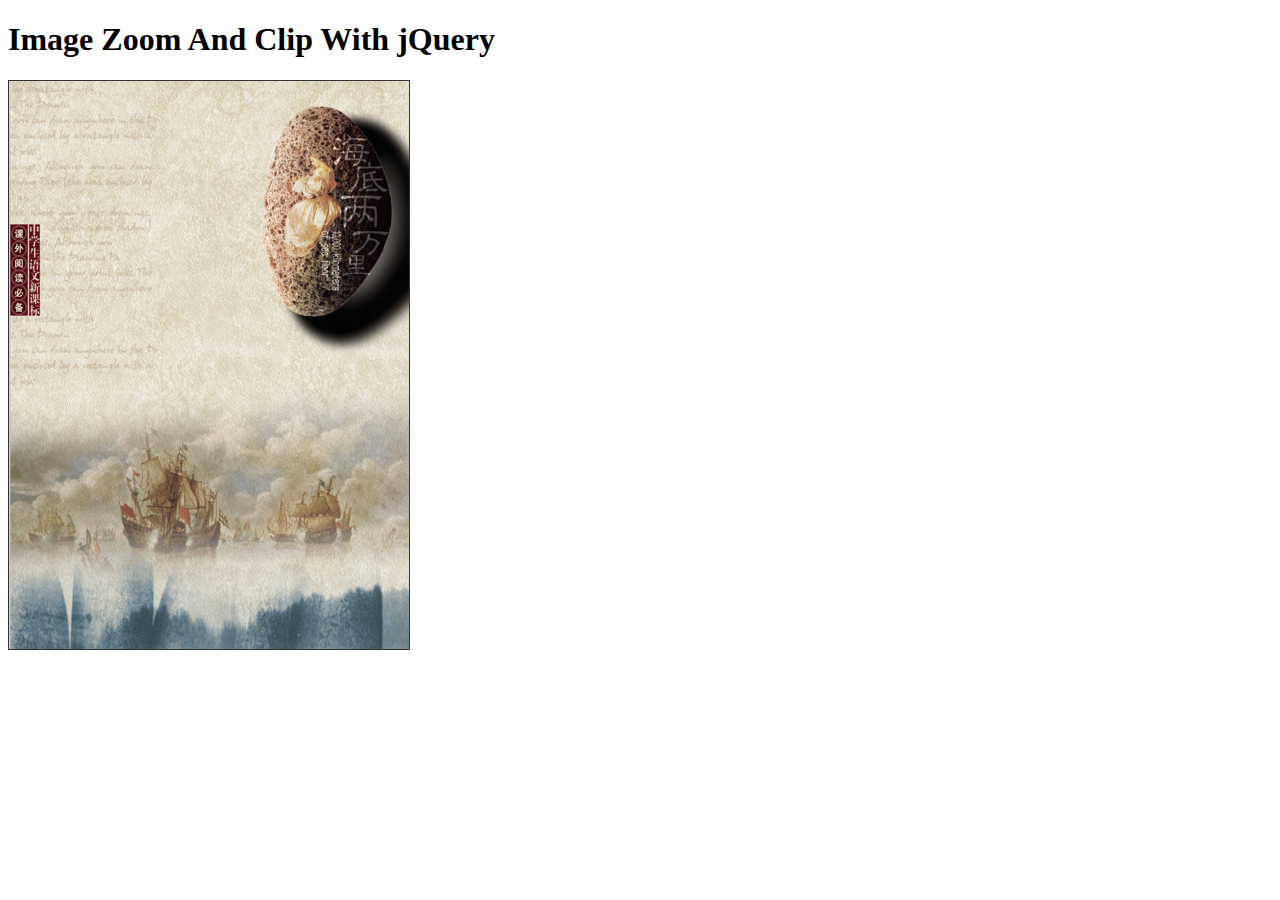
==== src/main/webapp/test.html @ a31f5bbb "优化界面" ====
<!DOCTYPE HTML>
<html>
<head>
    <title>Image Zoom With jQuery</title>
    <style type="text/css">
        #view {
            border: 1px solid #333333 ;
            overflow: hidden ;
            position: relative ;
            width: 400px ;
        }
        #image {
            display: block ;
            left: 0px ;
            top: 0px ;
        }
        #zoom {
            cursor: pointer ;
            display: none ;
            height: 200px ;
            position: absolute ;
            width: 200px ;
            z-index: 100 ;
        }

    </style>
    <script type="text/javascript" src="static/js/jquery-1.10.1.min.js"></script>
    <script type="text/javascript">

        // When the WINDOW is ready, initialize. We are going with
        // the window load rather than the document so that we
        // know our image will be ready as well (complete with
        // gettable dimentions).
        $( window ).load(function(){

// First, let's get refernces to the elements we will
// be using.
            var view = $( "#view" );
            var image = $( "#image" );

// Create the ZOOM element - this will be added with
// Javascript since it's more of an "effect".
            var zoom = $( "<a id='zoom'><span><br /></span></a>" );

// Before we start messing with the scripts, let's
// update the display to allow for the absolute
// positioning of the image and zoomer.

// Set an explicit height / width on the view based
// on the initial size of the image.
            view.width( image.width() );
            view.height( image.height() );

// Now that the view has an explicit width and height,
// we can change the displays for positioning.
            image.css( "position", "absolute" );

// Set an exlicit height on the image (to make sure
// that some of the later calcualtions don't get
// messed up - I saw some irradic caculated-height
// behavior).
            image.height( image.height() );

// Before we add the zoom square, we need it to match
// the aspect ratio of the image.
            zoom.width( Math.floor( image.width() / 2 ) );
            zoom.height( Math.floor( image.height() / 2 ) );

// Now, add the zoom square to the view.
            view.append( zoom );


// ---------------------------------------------- //
// ---------------------------------------------- //


// Now that we have our UI set up physically, we need
// to bind the event handlers.

// We want to show and hide the zoom only when the
// user hovers over the view.
            view.hover(
                    function( event ){
// Show the soom.
                        zoom.show();
                    },
                    function( event ){
// Hide the zoom.
                        zoom.hide();
                    }
            );


// As the user mouses over the view, we can get the
// mouse coordinates in terms of the page; we need
// to be able to translate those into VIEW-based
// X and Y cooridates. As such, let's get the offset
// of the view as our base 0x0 coordinate.
//
// NOTE: We are doing this here so that we do it once,
// rather than every time the mouse moves.
            viewOffset = view.offset();

// Get the jQuery-ed version of the window as we will
// need to access it's scroll offsets every time the
// mouse moves over the div.
//
// NOTE: This will change the change the refernce to
// "window" for all of the code in this closure.
            var window = $( window );


// As the user moves across the view, we want to move
// the zoom square with them.
            view.mousemove(
                    function( event ){
// Get the window scroll top; the mouse
// position is relative to the window, NOT
// the document.
                        var windowScrollTop = window.scrollTop();
                        var windowScrollLeft = window.scrollLeft();

// Translate the mouse X / Y into view-local
// coordinates that can be used to position
// the zoom box.
                        setZoomPosition(
                                Math.floor(
                                        event.clientX - viewOffset.left + windowScrollLeft
                                ),
                                Math.floor(
                                        event.clientY - viewOffset.top + windowScrollTop
                                )
                        );
                    }
            );


// I position the zoom box within the view based on
// the given view-local mouse coordinates.
            var setZoomPosition = function( mouseLeft, mouseTop ){
// Ideally, we want to keep the zoom box centered
// on the mouse. As such, we want the given mouse
// left and mouse top coordiantes to be in the
// middle of the zoom box.
                var zoomLeft = (mouseLeft - (zoom.width() / 2));
                var zoomTop = (mouseTop - (zoom.height() / 2))

// As we move the zoom box around, however, we
// never want it to go out of bounds of the view.

// Protect the top-left bounds.
                zoomLeft = Math.max( zoomLeft, 0 );
                zoomTop = Math.max( zoomTop, 0 );

// Protect the bottom-right bounds. Because the
// bottom and right need to take the dimensions
// of the zoom box into account, be sure to use
// the outer width to include the border.
                zoomLeft = Math.min(
                        zoomLeft,
                        (view.width() - zoom.outerWidth())
                );
                zoomTop = Math.min(
                        zoomTop,
                        (view.height() - zoom.outerHeight())
                );

// Position the zoom box in the bounds of the
// image view box.
                zoom.css({
                    left: (zoomLeft + "px"),
                    top: (zoomTop + "px")
                });
            };


// Now that we have the mouse movements being tracked
// properly, we need to track the click on the zoom to
// zoom in the image on demand. To do that, however,
// we need to start storing some information with the
// image so we can manipulate it as needed.
            image.data({
                zoomFactor: (view.width() / zoom.width()),
                zoom: 1,
                top: 0,
                left: 0,
                width: image.width(),
                height: image.height(),
                originalWidth: image.width(),
                originalHeight: image.height()
            });


// Now, let's attach the click event handler to the
// zoom box.
            zoom.click(
                    function( event ){
// First, prevent the default since this is
// not a navigational link.
                        event.preventDefault();

// Let's pass the position of the zoom box
// off to the function that is responsible
// for zooming the image.
                        zoomImage(
                                zoom.position().left,
                                zoom.position().top
                        );
                    }
            );


// I take the zoom box coordinates and translate them
// into an actual image zoom based on the existing
// zoom and offset of the image.
//
// NOTE: We don't care about the dimensions of the
// zoom box itself as those should have already been
// properly translated into the zoom *factor*.
            var zoomImage = function( zoomLeft, zoomTop ){
// Get a reference to the image data object so we
// don't need to keep retreiving it.
                var imageData = image.data();

// Check to see if we have reached the max zoom
// or if the image is currently animating.
// If so, just return out.
                if (
                        (imageData.zoom == 5) ||
                        (image.is( ":animated" ))
                ){

// Zooming in beyond this is pointless (and
// can cause the browser to mis-render the
// image).
                    return;

                }

// Scale the image up based on the zoom factor.
                imageData.width =
                        (image.width() * imageData.zoomFactor);

                imageData.height =
                        (image.height() * imageData.zoomFactor);

// Change the offset set data to re-position the
// 0,0 coordinate back up in the top left.
                imageData.left =
                        ((imageData.left - zoomLeft) * imageData.zoomFactor);

                imageData.top =
                        ((imageData.top - zoomTop) * imageData.zoomFactor);

// Increase the zoom.
                imageData.zoom++;

// Animate the zoom.
                image.animate(
                        {
                            width: imageData.width,
                            height: imageData.height,
                            left: imageData.left,
                            top: imageData.top
                        },
                        500
                );
            };


// I reset the image zoom.
            var resetZoom = function(){
// Get a reference to the image data object so we
// don't need to keep retreiving it.
                var imageData = image.data();

// Reset the image data.
                imageData.zoom = 1;
                imageData.top = 0;
                imageData.left = 0;
                imageData.width = imageData.originalWidth;
                imageData.height = imageData.originalHeight;

// Animate the zoom.
                image.animate(
                        {
                            width: imageData.width,
                            height: imageData.height,
                            left: imageData.left,
                            top: imageData.top
                        },
                        300
                );
            };


// As a final step, to make sure that the image can
// be zoomed out, bind the mousedown to the document.
            $( document ).mousedown(
                    function( event ){
// Check to see if the view is in the event
// bubble chain for the mouse down. If it is,
// then this click was in the view or its
// child elements.
                        var closestView = $( event.target ).closest( "#view" );

// Check to see if this mouse down was in the
// image view.
                        if (!closestView.size()){

// The view was not found in the chain.
// This was clicked outside of the view.
// Reset the image zoom.
                            resetZoom();

                        }
                    }
            );

        });

    </script>
</head>
<body>

<h1>
    Image Zoom And Clip With jQuery
</h1>

<div id="view">
    <img id="image" src="static/bookimgs/default.jpg" width="400" />
</div>

</body>
</html>
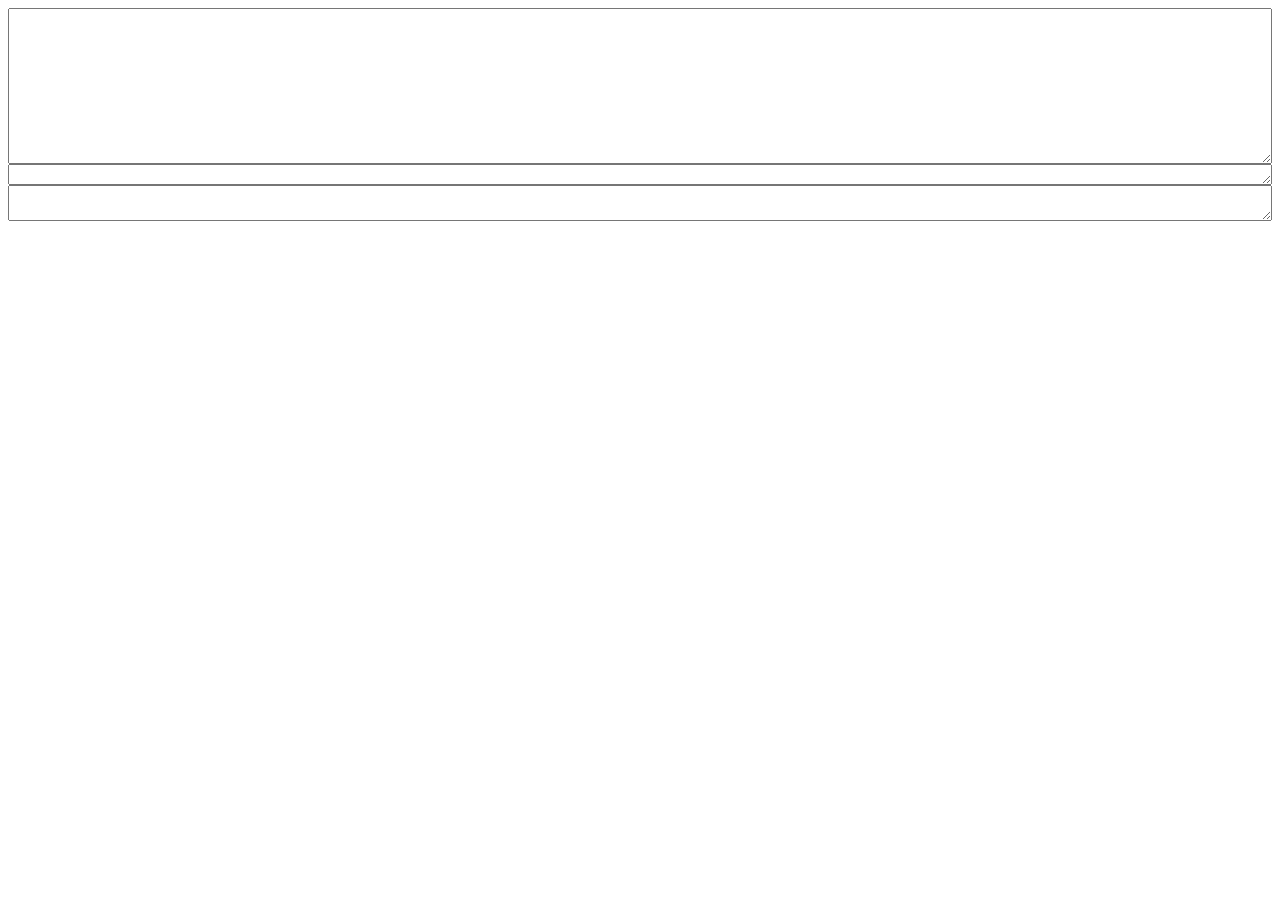
==== commit 3a524a92: "完善细节 录入书籍数据" ====
--- a/src/main/webapp/test.html
+++ b/src/main/webapp/test.html
@@ -1,335 +1,28 @@
-<!DOCTYPE HTML>
-<html>
-<head>
-    <title>Image Zoom With jQuery</title>
+<HTML>
+<HEAD>
+    <TITLE>textarea宽度、高度自动适应处理方法</TITLE>
+    <!-- 控制宽度的自动适应 -->
     <style type="text/css">
-        #view {
-            border: 1px solid #333333 ;
-            overflow: hidden ;
-            position: relative ;
-            width: 400px ;
+        .comments {
+            width:100%;/*自动适应父布局宽度*/
+            overflow:auto;
+            word-break:break-all;
+            /*在ie中解决断行问题(防止自动变为在一行显示，主要解决ie兼容问题，ie8中当设宽度为100%时，文本域类容超过一行时，
+            当我们双击文本内容就会自动变为一行显示，所以只能用ie的专有断行属性“word-break或word-wrap”控制其断行)*/
         }
-        #image {
-            display: block ;
-            left: 0px ;
-            top: 0px ;
-        }
-        #zoom {
-            cursor: pointer ;
-            display: none ;
-            height: 200px ;
-            position: absolute ;
-            width: 200px ;
-            z-index: 100 ;
-        }
+    </style>
+</HEAD>
 
-    </style>
-    <script type="text/javascript" src="static/js/jquery-1.10.1.min.js"></script>
-    <script type="text/javascript">
+<BODY>
+<FORM   METHOD=POST   ACTION= " ">
+    <!-- 主要控制高度的自动适应 -->
 
-        // When the WINDOW is ready, initialize. We are going with
-        // the window load rather than the document so that we
-        // know our image will be ready as well (complete with
-        // gettable dimentions).
-        $( window ).load(function(){
+    <!-- 第一个是普通textarea -->
+    <textarea class="comments" rows="10" cols="10"> </textarea>
+    <!-- 以下两种方式都可以解决textarea行高自动适应类容的高度 -->
+    <textarea class="comments" rows=1   name=s1   cols=27   onpropertychange= "this.style.posHeight=this.scrollHeight "></textarea>
 
-// First, let's get refernces to the elements we will
-// be using.
-            var view = $( "#view" );
-            var image = $( "#image" );
-
-// Create the ZOOM element - this will be added with
-// Javascript since it's more of an "effect".
-            var zoom = $( "<a id='zoom'><span><br /></span></a>" );
-
-// Before we start messing with the scripts, let's
-// update the display to allow for the absolute
-// positioning of the image and zoomer.
-
-// Set an explicit height / width on the view based
-// on the initial size of the image.
-            view.width( image.width() );
-            view.height( image.height() );
-
-// Now that the view has an explicit width and height,
-// we can change the displays for positioning.
-            image.css( "position", "absolute" );
-
-// Set an exlicit height on the image (to make sure
-// that some of the later calcualtions don't get
-// messed up - I saw some irradic caculated-height
-// behavior).
-            image.height( image.height() );
-
-// Before we add the zoom square, we need it to match
-// the aspect ratio of the image.
-            zoom.width( Math.floor( image.width() / 2 ) );
-            zoom.height( Math.floor( image.height() / 2 ) );
-
-// Now, add the zoom square to the view.
-            view.append( zoom );
-
-
-// ---------------------------------------------- //
-// ---------------------------------------------- //
-
-
-// Now that we have our UI set up physically, we need
-// to bind the event handlers.
-
-// We want to show and hide the zoom only when the
-// user hovers over the view.
-            view.hover(
-                    function( event ){
-// Show the soom.
-                        zoom.show();
-                    },
-                    function( event ){
-// Hide the zoom.
-                        zoom.hide();
-                    }
-            );
-
-
-// As the user mouses over the view, we can get the
-// mouse coordinates in terms of the page; we need
-// to be able to translate those into VIEW-based
-// X and Y cooridates. As such, let's get the offset
-// of the view as our base 0x0 coordinate.
-//
-// NOTE: We are doing this here so that we do it once,
-// rather than every time the mouse moves.
-            viewOffset = view.offset();
-
-// Get the jQuery-ed version of the window as we will
-// need to access it's scroll offsets every time the
-// mouse moves over the div.
-//
-// NOTE: This will change the change the refernce to
-// "window" for all of the code in this closure.
-            var window = $( window );
-
-
-// As the user moves across the view, we want to move
-// the zoom square with them.
-            view.mousemove(
-                    function( event ){
-// Get the window scroll top; the mouse
-// position is relative to the window, NOT
-// the document.
-                        var windowScrollTop = window.scrollTop();
-                        var windowScrollLeft = window.scrollLeft();
-
-// Translate the mouse X / Y into view-local
-// coordinates that can be used to position
-// the zoom box.
-                        setZoomPosition(
-                                Math.floor(
-                                        event.clientX - viewOffset.left + windowScrollLeft
-                                ),
-                                Math.floor(
-                                        event.clientY - viewOffset.top + windowScrollTop
-                                )
-                        );
-                    }
-            );
-
-
-// I position the zoom box within the view based on
-// the given view-local mouse coordinates.
-            var setZoomPosition = function( mouseLeft, mouseTop ){
-// Ideally, we want to keep the zoom box centered
-// on the mouse. As such, we want the given mouse
-// left and mouse top coordiantes to be in the
-// middle of the zoom box.
-                var zoomLeft = (mouseLeft - (zoom.width() / 2));
-                var zoomTop = (mouseTop - (zoom.height() / 2))
-
-// As we move the zoom box around, however, we
-// never want it to go out of bounds of the view.
-
-// Protect the top-left bounds.
-                zoomLeft = Math.max( zoomLeft, 0 );
-                zoomTop = Math.max( zoomTop, 0 );
-
-// Protect the bottom-right bounds. Because the
-// bottom and right need to take the dimensions
-// of the zoom box into account, be sure to use
-// the outer width to include the border.
-                zoomLeft = Math.min(
-                        zoomLeft,
-                        (view.width() - zoom.outerWidth())
-                );
-                zoomTop = Math.min(
-                        zoomTop,
-                        (view.height() - zoom.outerHeight())
-                );
-
-// Position the zoom box in the bounds of the
-// image view box.
-                zoom.css({
-                    left: (zoomLeft + "px"),
-                    top: (zoomTop + "px")
-                });
-            };
-
-
-// Now that we have the mouse movements being tracked
-// properly, we need to track the click on the zoom to
-// zoom in the image on demand. To do that, however,
-// we need to start storing some information with the
-// image so we can manipulate it as needed.
-            image.data({
-                zoomFactor: (view.width() / zoom.width()),
-                zoom: 1,
-                top: 0,
-                left: 0,
-                width: image.width(),
-                height: image.height(),
-                originalWidth: image.width(),
-                originalHeight: image.height()
-            });
-
-
-// Now, let's attach the click event handler to the
-// zoom box.
-            zoom.click(
-                    function( event ){
-// First, prevent the default since this is
-// not a navigational link.
-                        event.preventDefault();
-
-// Let's pass the position of the zoom box
-// off to the function that is responsible
-// for zooming the image.
-                        zoomImage(
-                                zoom.position().left,
-                                zoom.position().top
-                        );
-                    }
-            );
-
-
-// I take the zoom box coordinates and translate them
-// into an actual image zoom based on the existing
-// zoom and offset of the image.
-//
-// NOTE: We don't care about the dimensions of the
-// zoom box itself as those should have already been
-// properly translated into the zoom *factor*.
-            var zoomImage = function( zoomLeft, zoomTop ){
-// Get a reference to the image data object so we
-// don't need to keep retreiving it.
-                var imageData = image.data();
-
-// Check to see if we have reached the max zoom
-// or if the image is currently animating.
-// If so, just return out.
-                if (
-                        (imageData.zoom == 5) ||
-                        (image.is( ":animated" ))
-                ){
-
-// Zooming in beyond this is pointless (and
-// can cause the browser to mis-render the
-// image).
-                    return;
-
-                }
-
-// Scale the image up based on the zoom factor.
-                imageData.width =
-                        (image.width() * imageData.zoomFactor);
-
-                imageData.height =
-                        (image.height() * imageData.zoomFactor);
-
-// Change the offset set data to re-position the
-// 0,0 coordinate back up in the top left.
-                imageData.left =
-                        ((imageData.left - zoomLeft) * imageData.zoomFactor);
-
-                imageData.top =
-                        ((imageData.top - zoomTop) * imageData.zoomFactor);
-
-// Increase the zoom.
-                imageData.zoom++;
-
-// Animate the zoom.
-                image.animate(
-                        {
-                            width: imageData.width,
-                            height: imageData.height,
-                            left: imageData.left,
-                            top: imageData.top
-                        },
-                        500
-                );
-            };
-
-
-// I reset the image zoom.
-            var resetZoom = function(){
-// Get a reference to the image data object so we
-// don't need to keep retreiving it.
-                var imageData = image.data();
-
-// Reset the image data.
-                imageData.zoom = 1;
-                imageData.top = 0;
-                imageData.left = 0;
-                imageData.width = imageData.originalWidth;
-                imageData.height = imageData.originalHeight;
-
-// Animate the zoom.
-                image.animate(
-                        {
-                            width: imageData.width,
-                            height: imageData.height,
-                            left: imageData.left,
-                            top: imageData.top
-                        },
-                        300
-                );
-            };
-
-
-// As a final step, to make sure that the image can
-// be zoomed out, bind the mousedown to the document.
-            $( document ).mousedown(
-                    function( event ){
-// Check to see if the view is in the event
-// bubble chain for the mouse down. If it is,
-// then this click was in the view or its
-// child elements.
-                        var closestView = $( event.target ).closest( "#view" );
-
-// Check to see if this mouse down was in the
-// image view.
-                        if (!closestView.size()){
-
-// The view was not found in the chain.
-// This was clicked outside of the view.
-// Reset the image zoom.
-                            resetZoom();
-
-                        }
-                    }
-            );
-
-        });
-
-    </script>
-</head>
-<body>
-
-<h1>
-    Image Zoom And Clip With jQuery
-</h1>
-
-<div id="view">
-    <img id="image" src="static/bookimgs/default.jpg" width="400" />
-</div>
-
-</body>
-</html>+    <textarea class="comments" style="height:expression((this.scrollHeight>150)?'150px':(this.scrollHeight+5)+'px');overflow:auto;"></textarea>
+</FORM>
+</BODY>
+</HTML>